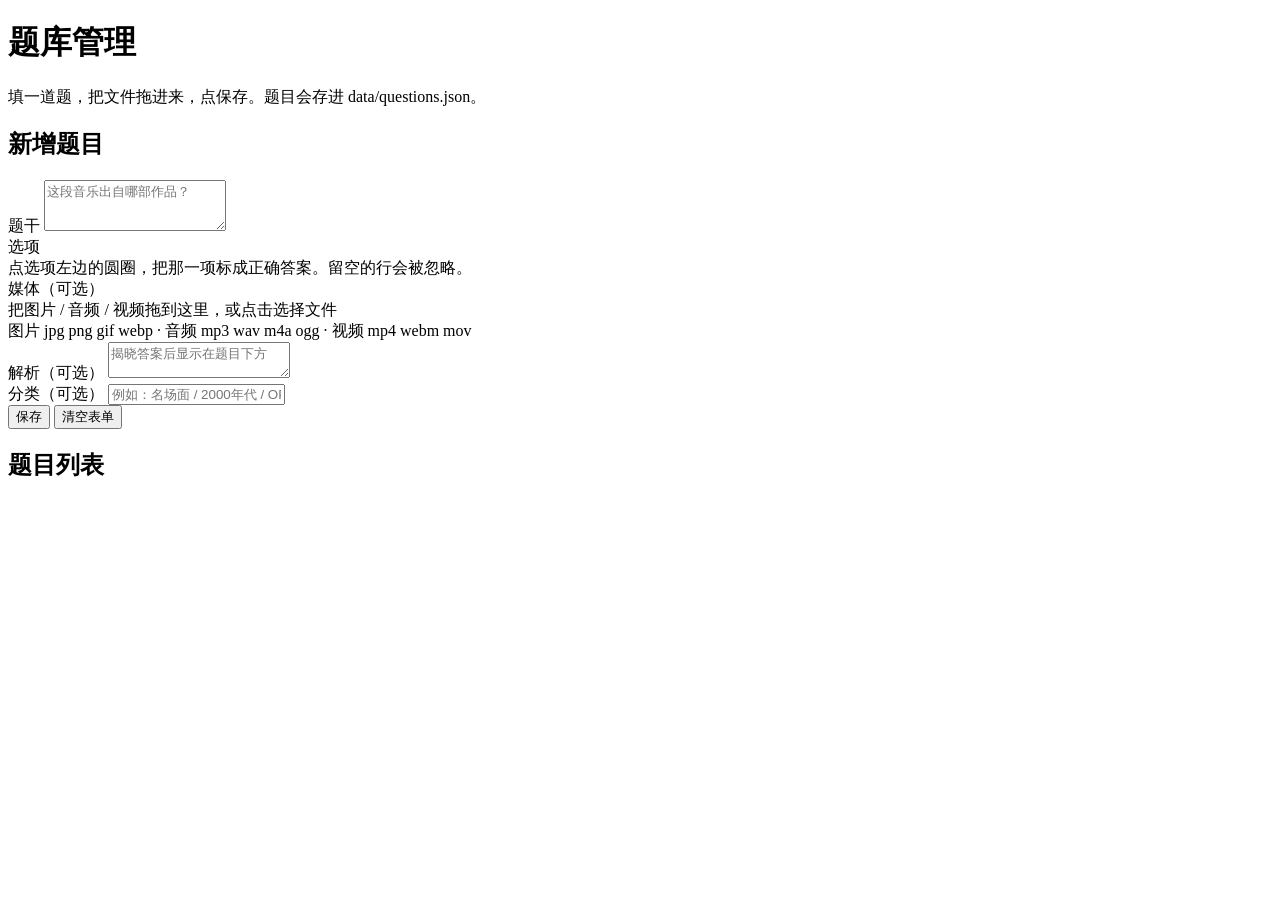
==== web/admin.html @ 20748a69 "首次提交：动漫答题放映器 本地题库放映工具，替代 PPT 办动漫答题活动。  - 放映页：点选项作答，对错即时上色；支持图片/音频/视频，媒体可限定播放区间 - 单人模式一轮 5 题；双人轮流答题，先" ====
<!doctype html>
<html lang="zh-CN">
<head>
<meta charset="utf-8">
<meta name="viewport" content="width=device-width, initial-scale=1">
<title>题库管理</title>
<link rel="stylesheet" href="/style.css">
<script>
(function () {
  try {
    if (localStorage.getItem('aq-theme') === 'dark') {
      document.documentElement.setAttribute('data-theme', 'dark');
    }
  } catch (e) { /* 隐私模式下忽略 */ }
})();
</script>
</head>
<body>

<div class="admin">
  <header>
    <h1>题库管理</h1>
    <p>填一道题，把文件拖进来，点保存。题目会存进 data/questions.json。</p>
  </header>

  <div class="cols">

    <div class="panel">
      <h2 id="form-title">新增题目</h2>

      <div class="field">
        <label for="question">题干</label>
        <textarea id="question" rows="3" placeholder="这段音乐出自哪部作品？"></textarea>
      </div>

      <div class="field">
        <label>选项</label>
        <div id="opts"></div>
        <div class="sub">点选项左边的圆圈，把那一项标成正确答案。留空的行会被忽略。</div>
      </div>

      <div class="field">
        <label>媒体（可选）</label>
        <div class="drop" id="drop">
          <div id="dropmsg">把图片 / 音频 / 视频拖到这里，或点击选择文件</div>
          <div class="sub">图片 jpg png gif webp · 音频 mp3 wav m4a ogg · 视频 mp4 webm mov</div>
          <input type="file" id="file" accept="image/*,audio/*,video/*" hidden>
        </div>
        <div id="preview"></div>
      </div>

      <div class="field">
        <label for="explain">解析（可选）</label>
        <textarea id="explain" rows="2" placeholder="揭晓答案后显示在题目下方"></textarea>
      </div>

      <div class="field">
        <label for="category">分类（可选）</label>
        <input type="text" id="category" placeholder="例如：名场面 / 2000年代 / OP 猜番">
      </div>

      <div class="form-actions">
        <button class="btn primary" id="save" type="button">保存</button>
        <button class="btn ghost" id="reset" type="button">清空表单</button>
      </div>
    </div>

    <div class="panel">
      <h2>题目列表 <span id="count"></span></h2>
      <div class="qlist" id="qlist"></div>
    </div>

  </div>
</div>

<div class="toast" id="toast"></div>

<script src="/admin.js"></script>
</body>
</html>
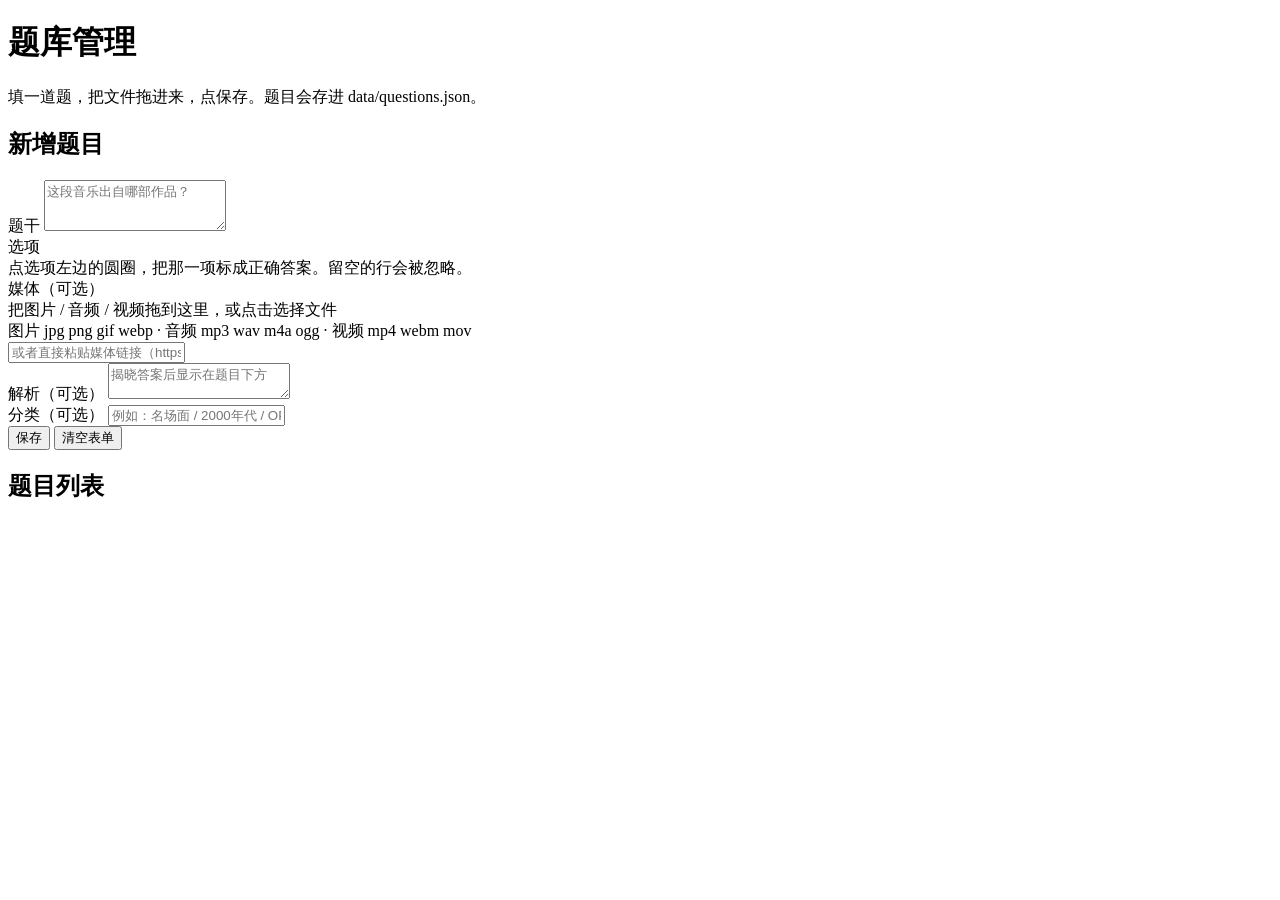
==== commit a67ce18c: "投稿流程：Issue 表单 + 自动转 PR；媒体支持 https 外链 - 新增 .github/ISSUE_TEMPLATE/submit-question.yml：可视化投稿表单 - 新增 .g" ====
--- a/web/admin.html
+++ b/web/admin.html
@@ -46,6 +46,7 @@
           <div class="sub">图片 jpg png gif webp · 音频 mp3 wav m4a ogg · 视频 mp4 webm mov</div>
           <input type="file" id="file" accept="image/*,audio/*,video/*" hidden>
         </div>
+        <input type="text" id="mediaurl" placeholder="或者直接粘贴媒体链接（https:// 开头，图片 / 音频 / 视频都行，按回车）">
         <div id="preview"></div>
       </div>
 
